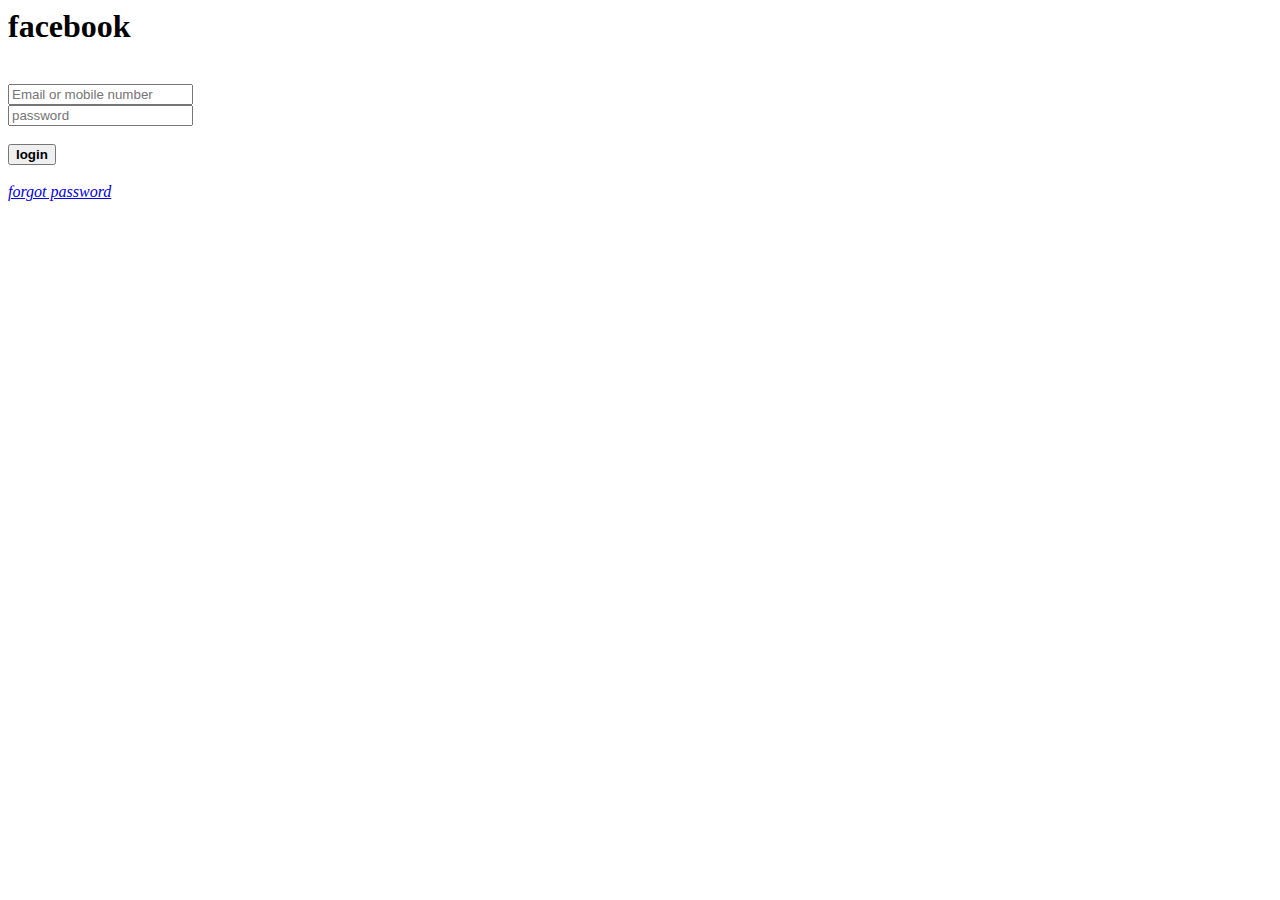
==== Index.html @ 29bb6b11 "name changed" ====
<!docktype html>
<html>
<body>
<head>
<title>facebook</title>
</head>
<h1>facebook</h1>
<br>
<input placeholder="Email or mobile number">
<br>
<input placeholder="password" type="password">
<br><br>
<button><strong>login</strong></button>
<br><br>
<a href="http//www.forgotten.in"><em>forgot password</em></a>
</body></html>
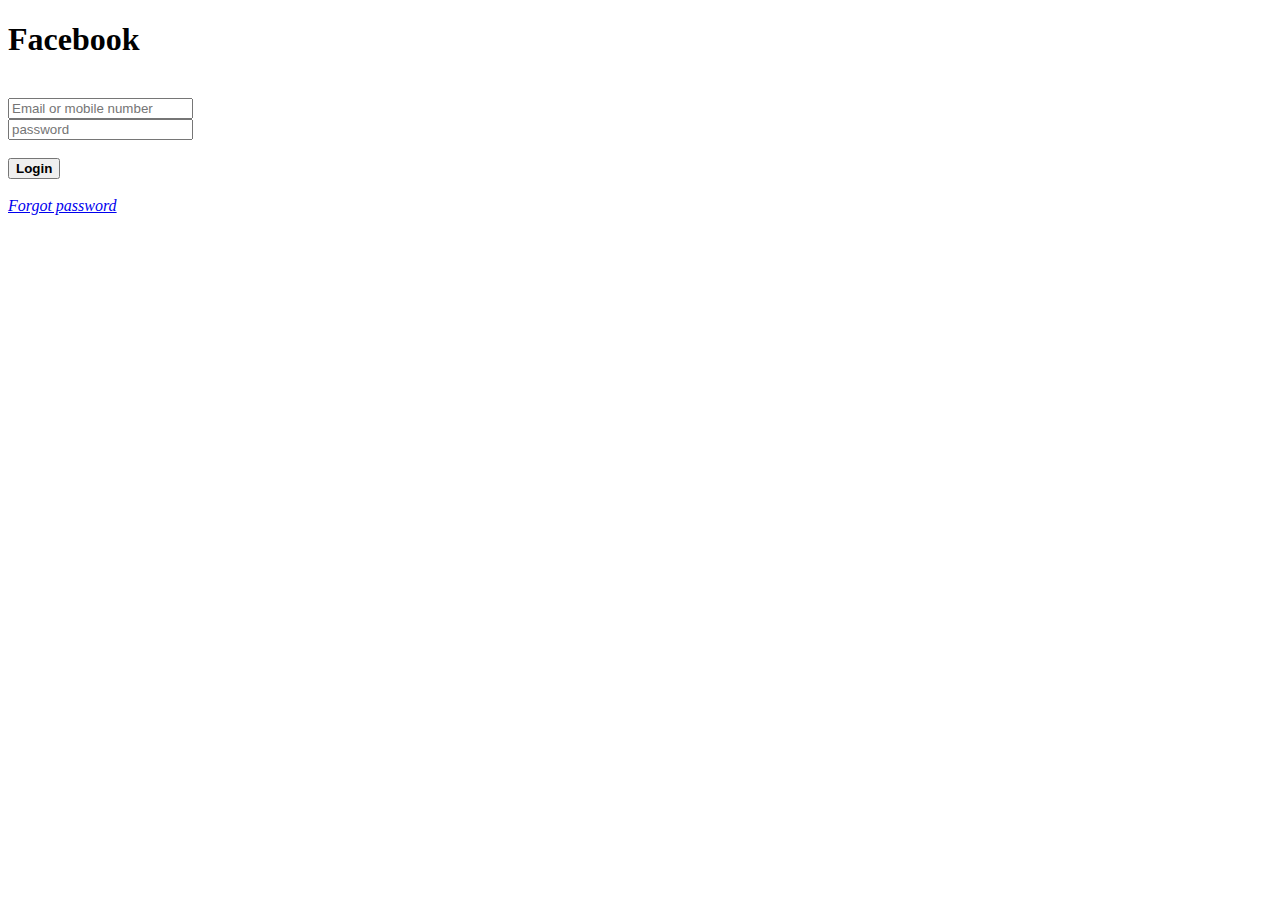
==== commit a0a4622e: "adding four new files" ====
--- a/Index.html
+++ b/Index.html
@@ -1,16 +1,17 @@
-<!docktype html>
+<!doctype html>
 <html>
 <body>
 <head>
-<title>facebook</title>
+<link rel="stylesheet" href="style.css">
+<title>Facebook</title>
 </head>
-<h1>facebook</h1>
+<h1>Facebook</h1>
 <br>
 <input placeholder="Email or mobile number">
 <br>
 <input placeholder="password" type="password">
 <br><br>
-<button><strong>login</strong></button>
+<a href="list.html"><button><strong>Login</strong></button></a>
 <br><br>
-<a href="http//www.forgotten.in"><em>forgot password</em></a>
-</body></html>
+<a href="forgot.html"><em>Forgot password</em></a>
+</body></html>